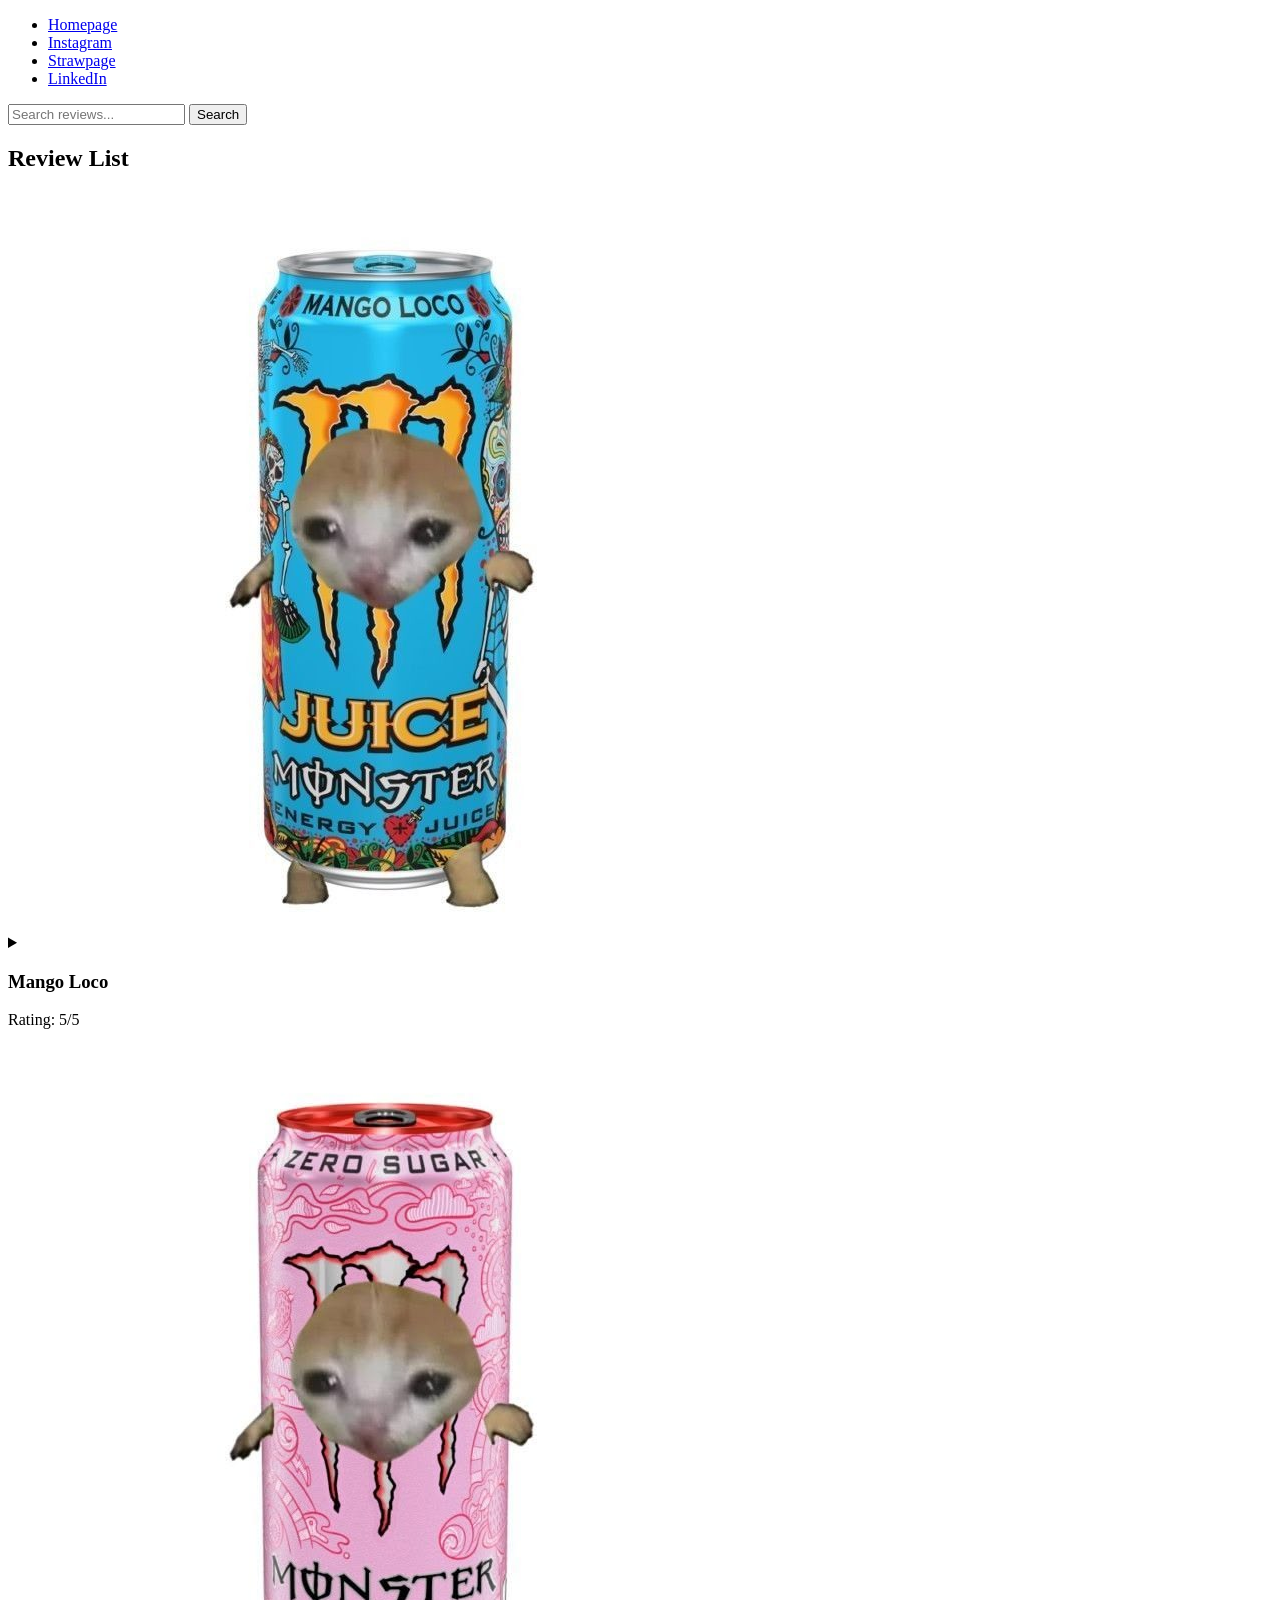
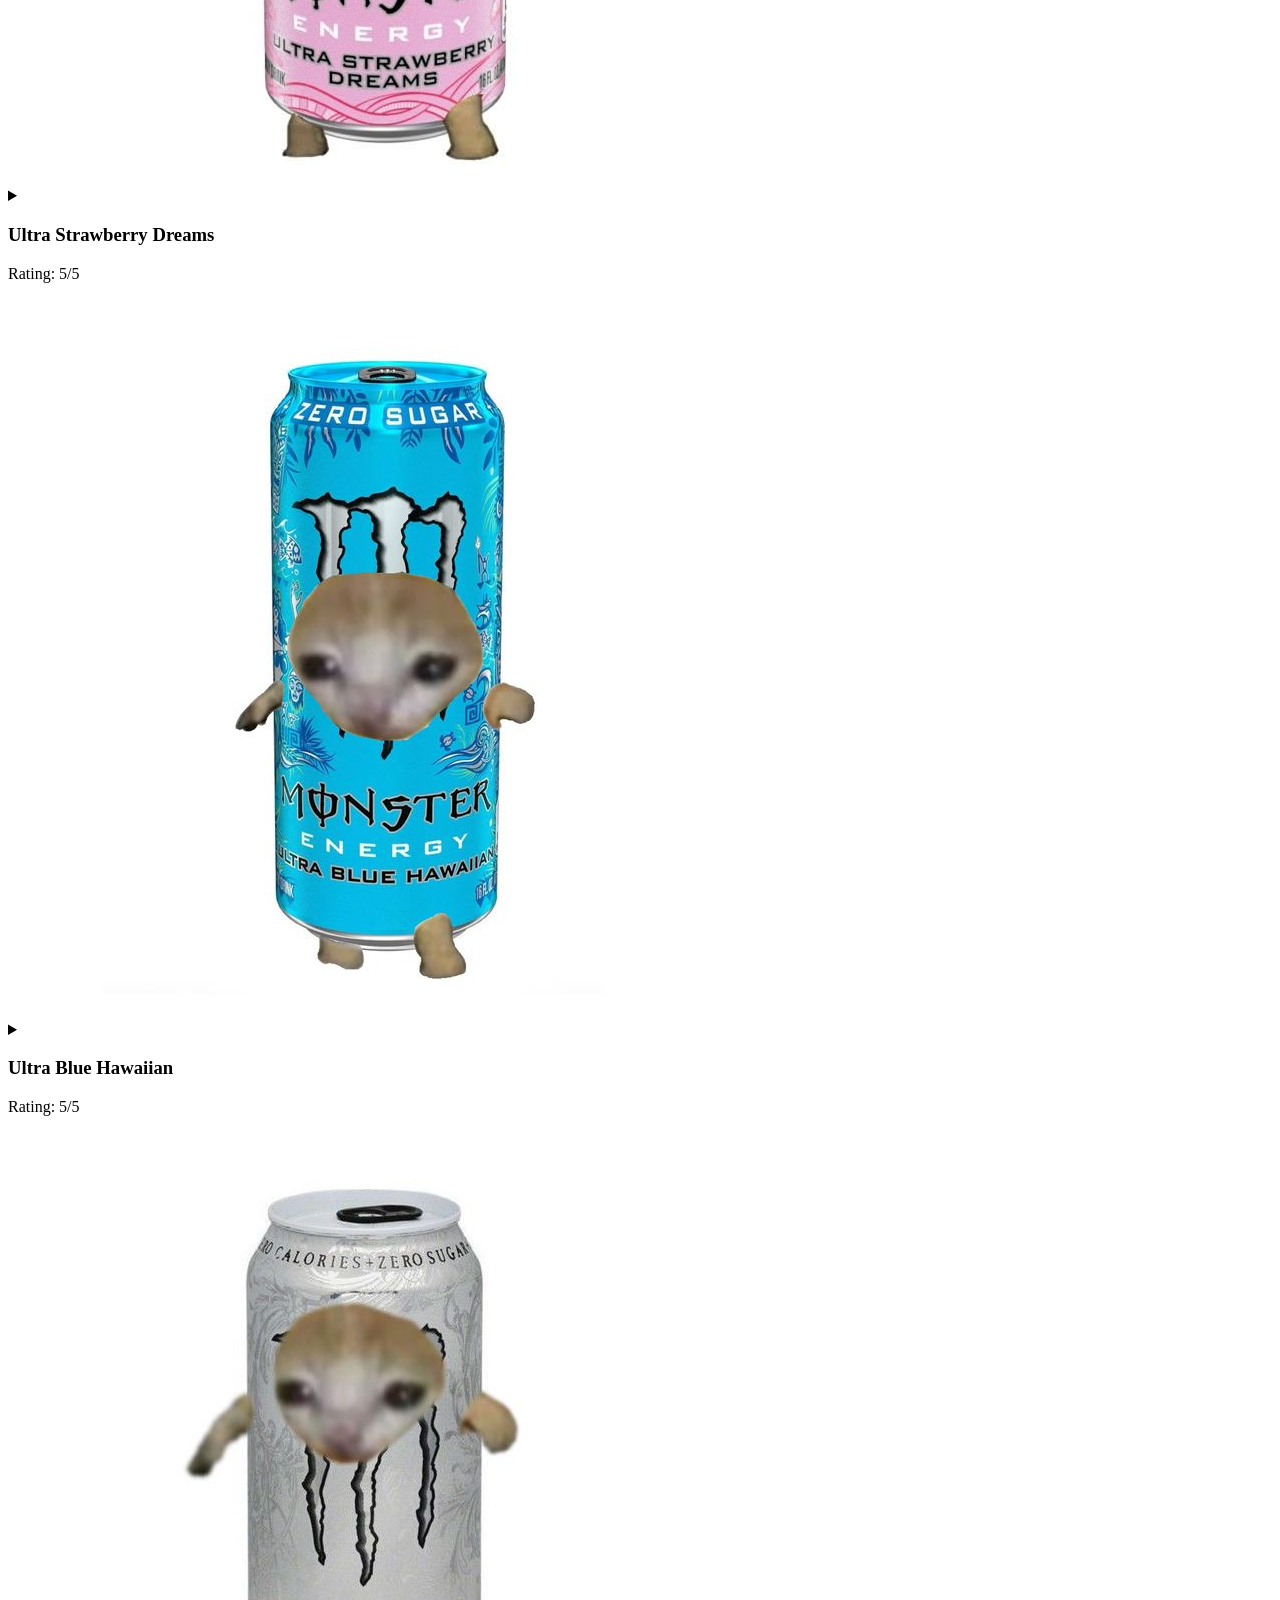
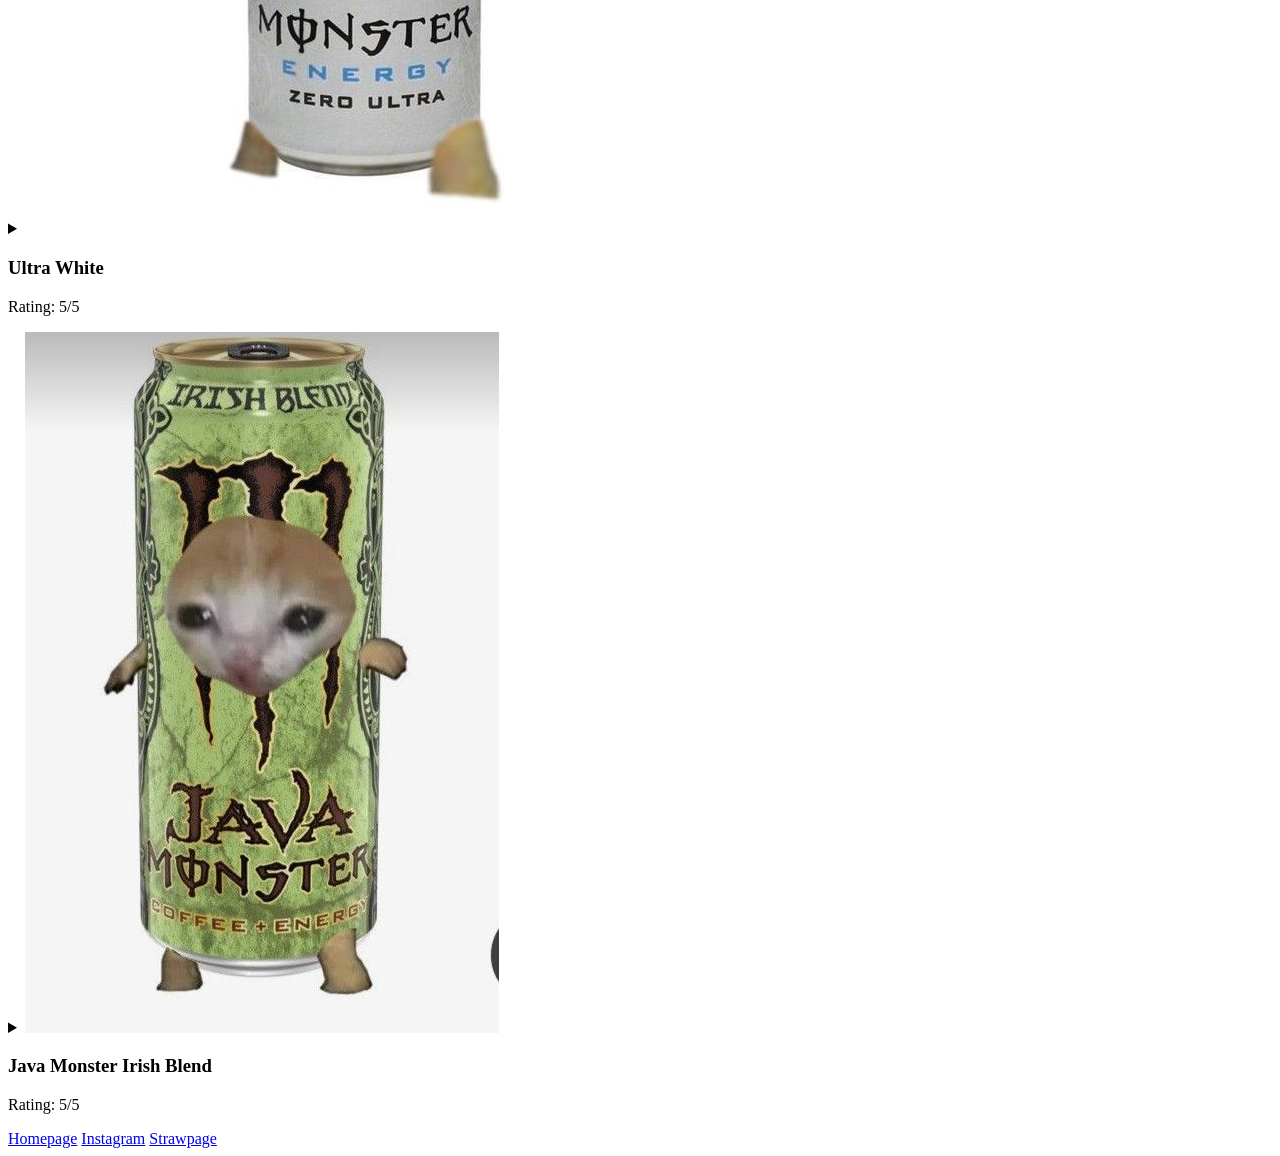
==== reviewPage.html @ 34047c05 "Add files via upload" ====
<!DOCTYPE html>
<html lang="en">
<head>
    <meta charset="UTF-8">
    <meta name="viewport" content="width=device-width, initial-scale=1.0">
    <title>Monster Energy FANSITE - Reviews</title>
    <link rel="stylesheet" href="reviewstyle.css">
</head>
<body>
    <!--  header links + search bar  -->
    <header>
        <nav>
            <ul>
                <li><a href="index.html">Homepage</a></li>

                <li><a href="https://www.instagram.com/_nana.png._/">Instagram</a></li>
                <li><a href="https://nana-png.straw.page">Strawpage</a></li>
                <li><a href="https://www.linkedin.com/in/alana-rojas-461614325/">LinkedIn</a></li>
            </ul>
        </nav>
        <search>
            <form action="/search-results-page" method="GET" class="search-form">
                <input
                type="search"
                name="q"
                placeholder="Search reviews..."
                aria-label="Search reviews"
                required
                >
                <button type="submit">Search</button>
            </form>
        </search>
    </header>
    <!-- review content goes here, should be in a grid format, images of drink + name + general numerical rating, should be clickable to view a full reivew-->
     <section id = "Reviewlist">
        <h2>Review List</h2>
        <div id="reviews"></div>
        <script src="reviews.js"></script>
     </section>

     <!--footer-->
     <footer>
        <a href="index.html">Homepage</a>
        <a href="https://www.instagram.com/_nana.png._/">Instagram</a>
        <a href="https://nana-png.straw.page">Strawpage</a>
    </footer>
    
</body>
</html>
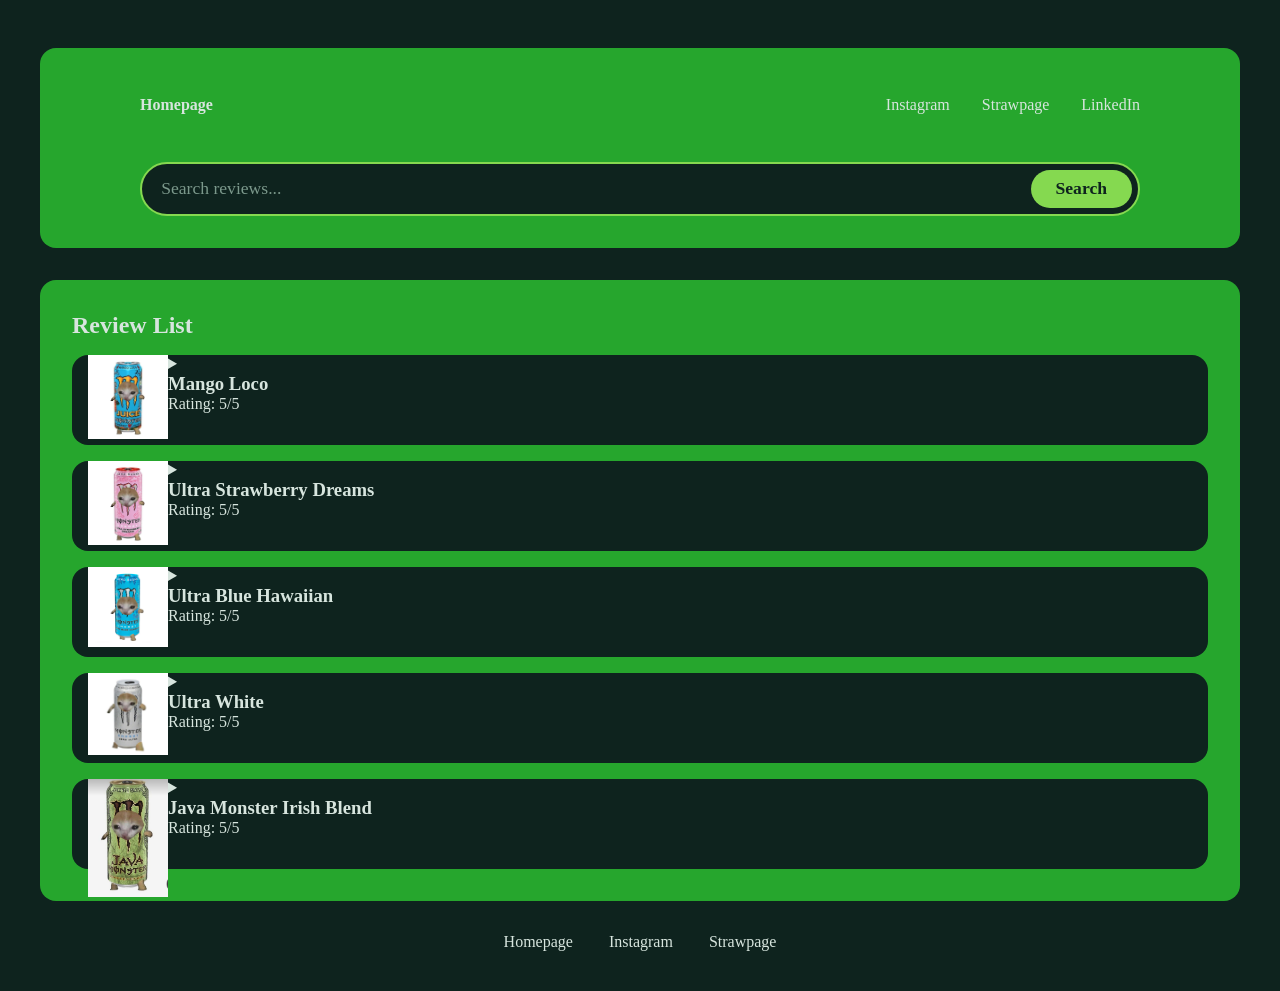
==== commit 750f71be: "Fix HTML formatting and update stylesheet link" ====
--- a/reviewPage.html
+++ b/reviewPage.html
@@ -4,7 +4,7 @@
     <meta charset="UTF-8">
     <meta name="viewport" content="width=device-width, initial-scale=1.0">
     <title>Monster Energy FANSITE - Reviews</title>
-    <link rel="stylesheet" href="reviewstyle.css">
+    <link rel="stylesheet" href="reviewStyle.css">
 </head>
 <body>
     <!--  header links + search bar  -->
@@ -46,4 +46,4 @@
     </footer>
     
 </body>
-</html>+</html>
--- a/reviewStyle.css
+++ b/reviewStyle.css
@@ -0,0 +1,209 @@
+@import url('https://fonts.googleapis.com/css2?family=UnifrakturMaguntia&display=swap');
+
+/*smart way to store colors -- fix to match monster energy type vibes later*/
+:root{
+    --base-color: #0e231e;
+    --text-color: #d7e5de;
+    --primary-color: #97b6a7;
+    --secondary-color: #85d950;
+    --color-1: #26a62d;
+    --color-2: #9f8fff;
+    --color-3: #594ab7;
+}
+
+* {
+    margin: 0;
+    padding: 0;
+    box-sizing: border-box;
+}
+
+html {
+    font-family: 'UnifrakturMaguntia';
+    color: var(--text-color)
+}
+
+body {
+    padding: 1em;
+    background-color: var(--base-color);
+}
+
+nav{
+    margin: 1em auto 3em auto;
+    width: min(1000px, 100%);
+}
+
+nav ul {
+    display: flex;
+    align-items: center;
+    list-style-type: none;
+    gap: 2em;
+}
+
+nav li:first-child {
+    margin-right: auto;
+    font-weight: bold;
+}
+
+nav a {
+    text-decoration: none;
+    color: var(--text-color);
+}
+
+nav a:hover {
+    text-decoration: underline;
+}
+
+header, section {
+    margin: 2em auto;
+    width: min(75em, 100%);
+    background-color: var(--color-1);
+    padding: min(2em, 15%);
+    border-radius: 1em;
+}
+
+search {
+    display: block;
+    width: min(1000px, 100%);
+    margin: 0 auto;
+}
+
+.search-form{
+    display: flex;
+    align-items: center;
+    gap: 0.5em;
+    background-color: var(--base-color);
+    border: 2px solid var(--secondary-color);
+    border-radius: 999px;
+    padding: 0.35em 0.4em 0.35em 1.2em;
+    transition: box-shadow 0.2s ease, border-color 0.2s ease;
+}
+
+.search-form:focus-within { /*makes it glow when u click*/
+    border-color: var(--text-color);
+    box-shadow: 0 0 12px var(--secondary-color);
+}
+
+.search-form input[type="search"] {
+    flex: 1;
+    min-width: 0;                   /* lets it shrink on small screens */
+    background: transparent;
+    border: none;
+    outline: none;                  /* the form's glow replaces the outline */
+    color: var(--text-color);
+    font-family: inherit;
+    font-size: 1.1rem;
+    padding: 0.4em 0;
+}
+
+.search-form input[type="search"]::placeholder {
+    color: var(--primary-color);
+    opacity: 0.8;
+}
+
+.search-form button {
+    background-color: var(--secondary-color);
+    color: var(--base-color);
+    border: none;
+    border-radius: 999px;
+    padding: 0.5em 1.4em;
+    font-family: inherit;
+    font-size: 1.1rem;
+    font-weight: bold;
+    cursor: pointer;
+    transition: background-color 0.2s ease, transform 0.1s ease;
+}
+
+.search-form button:hover {
+    background-color: var(--text-color);
+}
+
+.search-form button:active {
+    transform: scale(0.96);
+}
+
+
+summary {
+    grid-template-columns: 1fr auto;
+    align-items: center;
+}
+
+summary img {
+    float: left;
+    width: 80px;
+    margin-left: 1rem;
+}
+
+details {
+    margin-top: 1em;
+    background-color: var(--base-color);
+    border-radius: 1em;
+}
+
+details p {
+    padding: 0 2em 2em 2em;
+    font-family: 'Times New Roman', Times, serif;
+}
+
+footer {
+    padding-bottom: 1.5em;
+    text-align: center;
+}
+
+footer a{
+    margin: 0 1em;
+    text-decoration: none;
+    color: var(--text-color);
+}
+
+footer a:hover{
+    text-decoration: underline;
+}
+
+/* this is to make sure it looks good on multiple devices*/
+@media (max-width: 988px) {
+    header {
+        text-align: center;
+    }
+
+    header .text-container {
+        padding-top: 0;
+    }
+}
+
+@media(max-width: 640px) {
+    nav li{
+        display: none;
+    }
+
+    nav li:first-child,
+    nav li:last-child{
+        display: block;
+    }
+
+    header {
+        margin-top: 0;
+    }
+
+    .search-form button {
+        padding: 0.5em 1em;
+        font-size: 1rem;
+    }
+
+    .cta-button{
+        margin-top: 0.5em;
+        width: 100%;
+    }
+
+    .grid-container {
+        display: flex;
+        flex-direction: column;
+    }
+
+    .text-container p {
+        font-size: 1rem;
+    }
+
+    h2 {
+        font-size: 1.5rem;
+    }
+}
